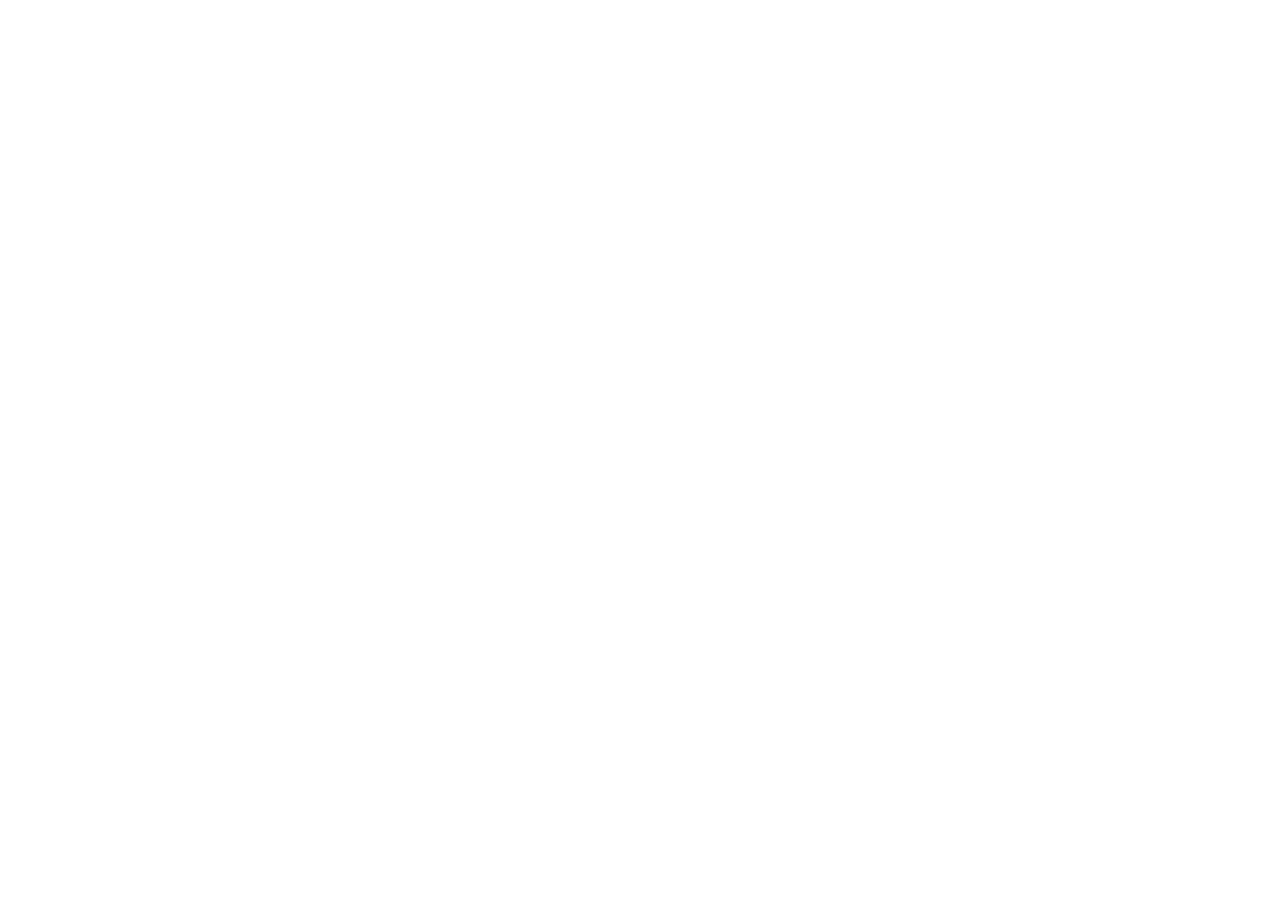
==== index.html @ 1bfa2cad "Merge pull request #321 from RamiOkkeh/master" ====
<html lang="en">
<head>
	<meta charset="UTF-8">
	<meta name="viewport" content="width=device-width, initial-scale=1.0">
	<title>Document</title>
</head>
<body>
	<script src="W4D2.js"></script>
</body>
</html>
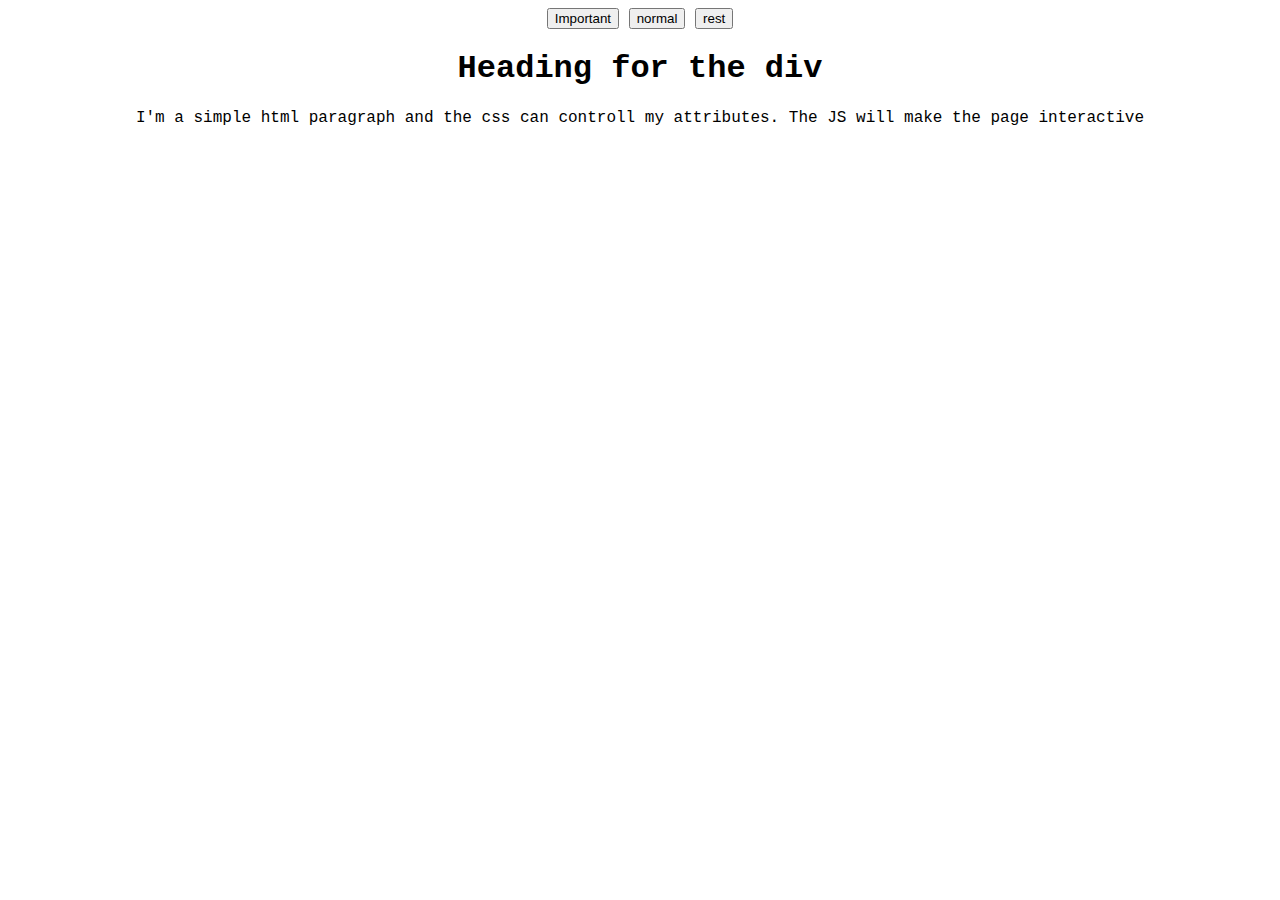
==== commit 6456e3c0: "Merge c33e5724cc30b3cfc65cb2f9b8934eca77ecd604 into 1ea81e31579b57c567ea591f608b6606cae2a623" ====
--- a/index.html
+++ b/index.html
@@ -1,10 +1,31 @@
-<html lang="en">
-<head>
-	<meta charset="UTF-8">
-	<meta name="viewport" content="width=device-width, initial-scale=1.0">
-	<title>Document</title>
-</head>
-<body>
-	<script src="W4D2.js"></script>
-</body>
-</html>+<!DOCTYPE html>
+<html>
+  <head>
+    <link rel="stylesheet" type="text/css" href="style.css"> 
+    <script
+  src="https://code.jquery.com/jquery-3.5.1.min.js"
+  integrity="sha256-9/aliU8dGd2tb6OSsuzixeV4y/faTqgFtohetphbbj0="
+  crossorigin="anonymous"></script> 
+    </head>
+  <body>
+     
+    <button id="btn1" >Important</button>
+    <button id="btn2" >normal</button>
+    <button id="btn3" >rest</button>
+    	<div>
+    		<h1>Heading for the div</h1>
+    		<p>I'm a simple html paragraph and the css can controll my attributes. The JS will make the page interactive</p>
+    	</div>
+
+  
+
+    
+  
+
+  
+    <script src="W6D1.js"></script>
+
+  </body>
+</html>
+
+
--- a/style.css
+++ b/style.css
@@ -0,0 +1,26 @@
+body{
+    text-align: center;
+    font-family: "Courier New", Courier, monospace;
+}
+
+input{
+    border-radius: 12px;
+    border-width: 1px;
+    height: 35px;
+    width: 85px;
+    margin: 15px 15px 10px;
+    font-family: "Courier New", Courier, monospace;
+    font-weight: bold;
+}
+
+#important{
+    background-color: #ffb3b3  ;
+}
+
+#normal{
+    background-color: #66a3ff ;
+}
+
+#rest{
+    background-color: white;
+}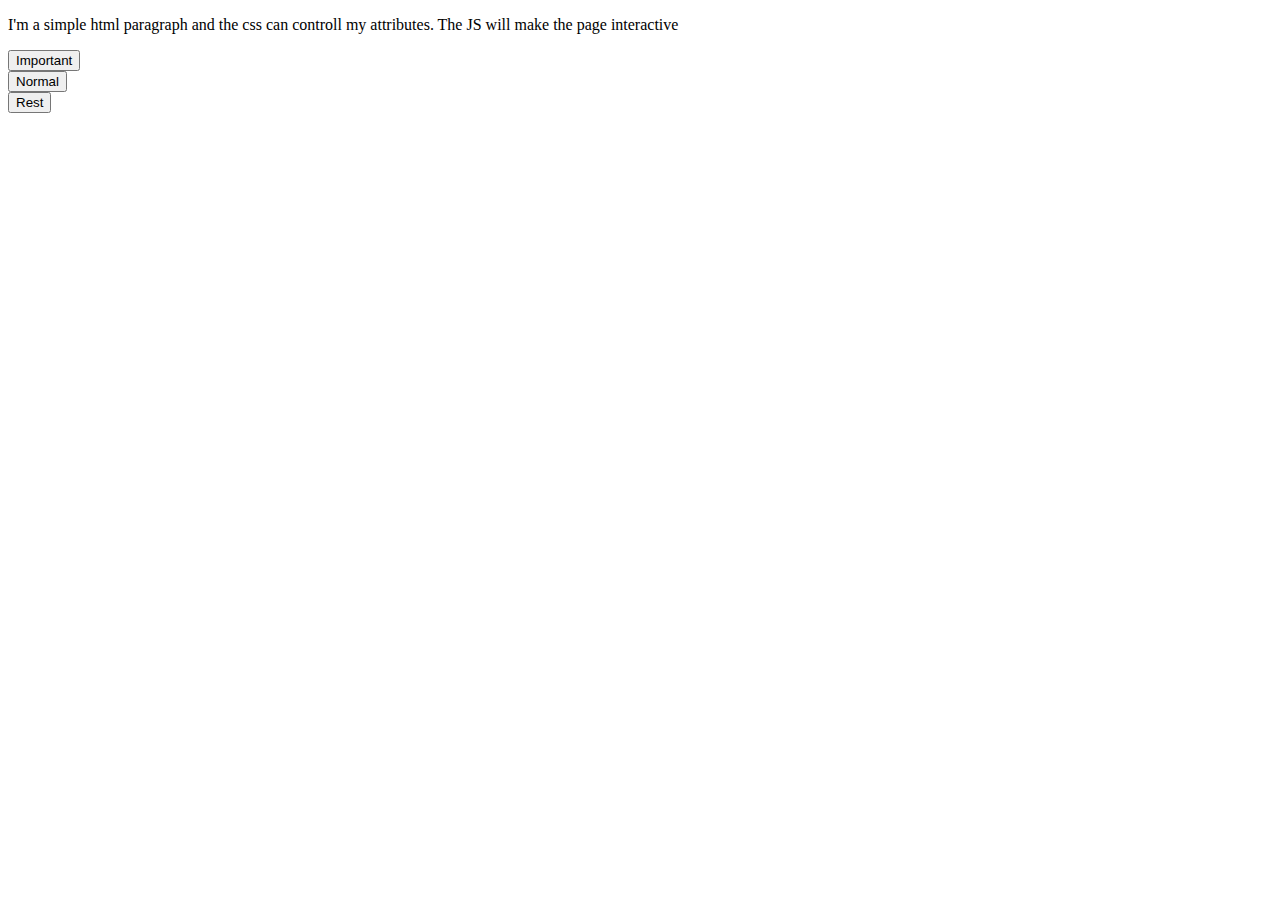
==== commit 9bb8c1b1: "Merge 8cad9b37fd06e6a9ba831c8257afd932ed5c4750 into 4e273143d525baedfbc6556921f63576a6fcae4b" ====
--- a/index.html
+++ b/index.html
@@ -1,31 +1,18 @@
 <!DOCTYPE html>
 <html>
-  <head>
-    <link rel="stylesheet" type="text/css" href="style.css"> 
-    <script
-  src="https://code.jquery.com/jquery-3.5.1.min.js"
-  integrity="sha256-9/aliU8dGd2tb6OSsuzixeV4y/faTqgFtohetphbbj0="
-  crossorigin="anonymous"></script> 
-    </head>
-  <body>
-     
-    <button id="btn1" >Important</button>
-    <button id="btn2" >normal</button>
-    <button id="btn3" >rest</button>
-    	<div>
-    		<h1>Heading for the div</h1>
-    		<p>I'm a simple html paragraph and the css can controll my attributes. The JS will make the page interactive</p>
-    	</div>
-
-  
-
-    
-  
-
-  
-    <script src="W6D1.js"></script>
-
-  </body>
-</html>
-
-
+<head>
+  <link rel="stylesheet" href="styles.css" type="text/css">
+ </head>
+ <body>
+   <div>
+   <p>I'm a simple html paragraph and the css can controll my attributes. The JS will make the page interactive</p>
+   </div>
+      <div>    
+      <button id="Important">Important</button><br>
+      <button id="Normal">Normal</button><br>
+      <button id="Rest">Rest</button><br>
+      </div>
+  	
+ <script type="text/javascript" src="script.js"></script>
+</body>
+</html>